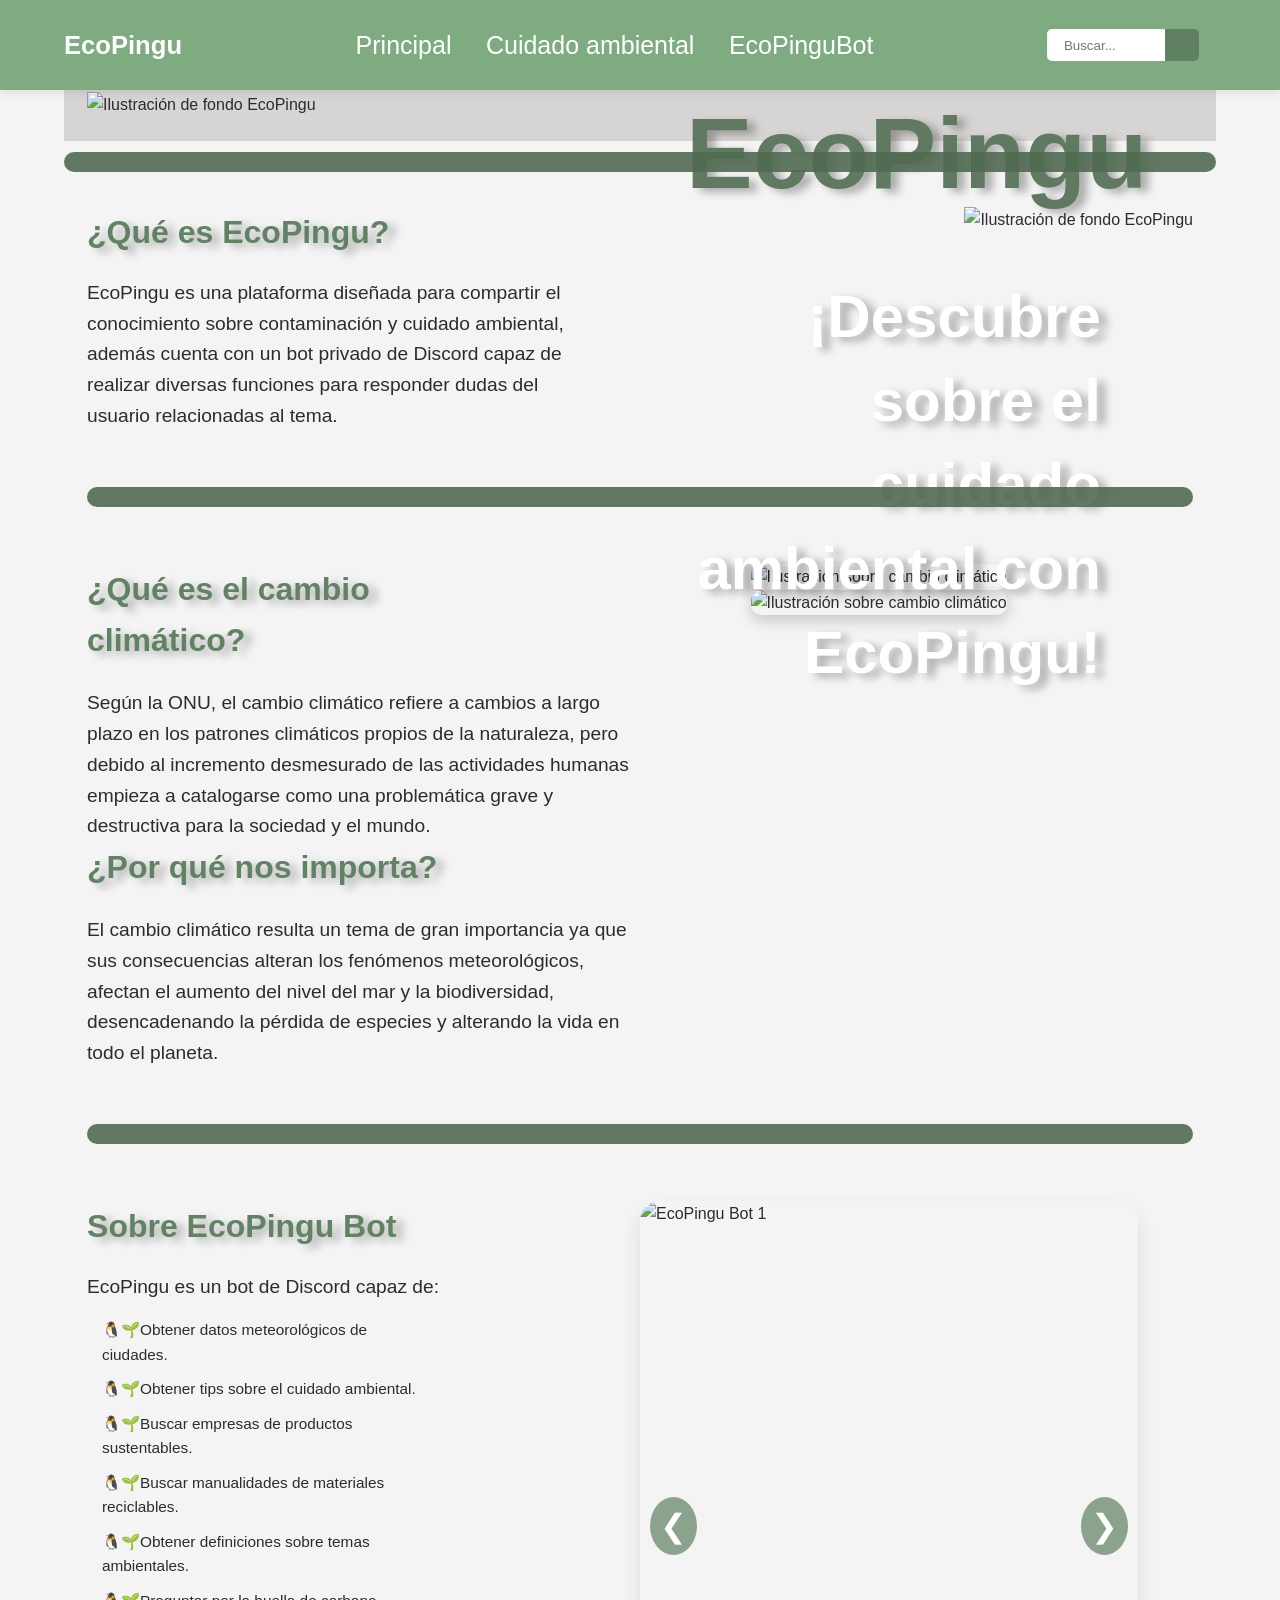
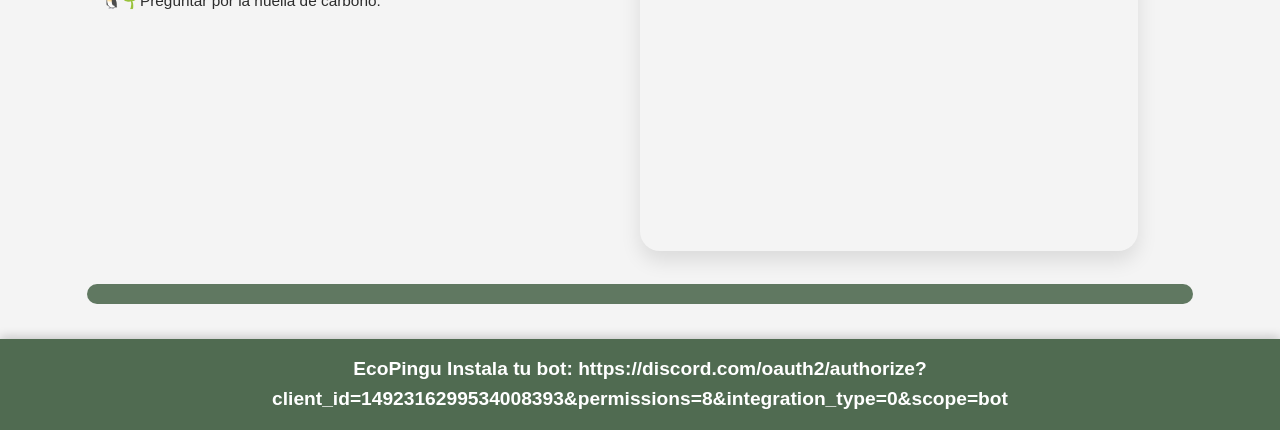
==== Index.html @ 3450b3e1 "Add files via upload Sitio web" ====
<!DOCTYPE html>
<html lang="es">
<head>
    <meta charset="UTF-8">
    <meta name="viewport" content="width=device-width, initial-scale=1.0">
    <title>EcoPingu</title>
    <link rel="stylesheet" href="style.css">
</head>
<body>

    <!-- Encabezado -->
    <header class="navbar">
        <div class="logo">EcoPingu</div>
        <div class="hamburguesa">
            <span></span><span></span><span></span>
        </div>
        <nav class="menu">
            <a href="index.html">Principal</a>
            <a href="Ambiental.html">Cuidado ambiental</a>
            <a href="Bot.html">EcoPinguBot</a>
        </nav>
        <div class="buscador">
            <input type="text" placeholder="Buscar...">
            <button>  </button>
        </div>
    </header>

    <!-- Contenido principal -->
    <main>
        <!-- Portada -->
        <section class="portada">
            <div class="portada-texto">
                <h1>EcoPingu</h1>
                <h2>¡Descubre sobre el cuidado ambiental con EcoPingu!</h2>
            </div>
            <img src="imagenes/Fondo_EcoPingu.png" alt="Ilustración de fondo EcoPingu">
        </section>

        <div class="linea-separadora"></div>
        <!-- Presentación -->

        <section class="presentacion">
            <div class="presentacion-contenido">
                <div class="texto-info">
                    <h3>¿Qué es EcoPingu?</h3>
                    <p>EcoPingu es una plataforma diseñada para compartir el conocimiento sobre contaminación y cuidado ambiental, además cuenta con un bot privado de Discord capaz de realizar diversas funciones para responder dudas del usuario relacionadas al tema. </p>
                </div>
                <img src="imagenes/Fondo_EcoPingu.png" alt="Ilustración de fondo EcoPingu">
                <div class="linea-separadora"></div>
            </div>
        </section>

        <!-- Objetivo -->
        <section class="objetivo">
        <div class="objetivo-contenido">
            <!-- Texto -->
            <div class="texto-info">
                <h3>¿Qué es el cambio climático?</h3>
                <p>Según la ONU, el cambio climático refiere a cambios a largo plazo en los patrones climáticos propios de la naturaleza, pero debido al incremento desmesurado de las actividades humanas empieza a catalogarse como una problemática grave y destructiva para la sociedad y el mundo.</p>

                <h3>¿Por qué nos importa?</h3>
                <p>El cambio climático resulta un tema de gran importancia ya que sus consecuencias alteran los fenómenos meteorológicos, afectan el aumento del nivel del mar y la biodiversidad, desencadenando la pérdida de especies y alterando la vida en todo el planeta.</p>
            </div>

            <!-- Imagen -->
            <div class="objetivo-imagen">
                <img src="imagenes/cambio_climatico.png" alt="Ilustración sobre cambio climático">
                <img src="imagenes/cambio_climatico2.png" alt="Ilustración sobre cambio climático">
            </div>
        </div>

    <div class="linea-separadora"></div>
</section>

        <!-- Bot -->
        <section class="bot-info">
            <div class="bot-contenido">
                <!-- Texto + lista -->
                <div class="texto-info">
                    <h3>Sobre EcoPingu Bot</h3>
                    <p>EcoPingu es un bot de Discord capaz de:</p>
                    <ul>
                        <li>🐧🌱Obtener datos meteorológicos de ciudades.</li>
                        <li>🐧🌱Obtener tips sobre el cuidado ambiental.</li>
                        <li>🐧🌱Buscar empresas de productos sustentables.</li>
                        <li>🐧🌱Buscar manualidades de materiales reciclables.</li>
                        <li>🐧🌱Obtener definiciones sobre temas ambientales.</li>
                        <li>🐧🌱Preguntar por la huella de carbono.</li>
                    </ul>
                </div>

                <!-- Carrusel -->
                <div class="carousel-container">
                    <div class="carousel-slide">
                        <img src="imagenes/EcopinguBot1.png" alt="EcoPingu Bot 1">
                        <img src="imagenes/EcopinguBot2.jpg" alt="EcoPingu Bot 2">
                        <img src="imagenes/EcopinguBot3.jpg" alt="EcoPingu Bot 3">
                    </div>
                    <button id="prevBtn">❮</button>
                    <button id="nextBtn">❯</button>
                </div>
            </div>

            <div class="linea-separadora"></div>
        </section>
    </main>
    <footer class="footer">
        <p>EcoPingu    Instala tu bot: https://discord.com/oauth2/authorize?client_id=1492316299534008393&permissions=8&integration_type=0&scope=bot</p>
    </footer>
    <script src="EcoPinguCarusel.js"></script>
</body>
</html>
---- style.css ----
/* 1. Global & Reset Styles */
* { 
    margin: 0; 
    padding: 0; 
    box-sizing: border-box; 
}

body {
    font-family: 'Segoe UI', Arial, sans-serif; 
    line-height: 1.6; 
    background-color: #f4f4f4; 
    color: #2c2c2c; 
    display: flex; 
    flex-direction: column;
    align-items: center; 
}

/* 2. Navigation Bar */
.navbar {
    position: fixed; 
    top: 0; 
    width: 100%; 
    height: 10%; 
    background-color: #7eac80; /* verde natural */
    display: flex; 
    justify-content: space-between;
    align-items: center; 
    padding: 0 5%; 
    z-index: 1000; 
    box-shadow: 0 2px 10px rgba(0,0,0,0.1); 
}

.logo {
    color: #fff; 
    font-size: 2vw;
    font-weight: bold; 
}

menu {
    display: flex;
    gap: 2%; /* separación entre enlaces */
}

.menu a {
    color: #fff; 
    
    font-size: 25px;
    text-decoration: none; 
    font-weight: 500;
    padding: 8px 15px; /* espacio interno para que parezca botón */
    border-radius: 5px;
    transition: all 0.3s ease;
    background-color: transparent; /* fondo transparente por defecto */
}

.menu a:hover {
    background-color: rgba(255,255,255,0.2); /* efecto suave al pasar el mouse */
    color: #e8f5e9; /* verde muy claro */
}
.hamburguesa {
    display: none; /* oculto en escritorio */
    flex-direction: column;
    cursor: pointer;
    gap: 5px;
}

.hamburguesa span {
    width: 25px;
    height: 3px;
    background-color: #fff;
    border-radius: 2px;
}

.buscador {
    display: flex;
}

.buscador input {
    padding: 5% 10%; 
    border-radius: 5px 0 0 5px; 
    border: none; 
    outline: none; 
    width: 70%;
}

.buscador button {
    padding: 5% 10%; 
    border-radius: 0 5px 5px 0; 
    border: none; 
    background-color: #608062; 
    color: white; 
    cursor: pointer;
}

.portada {
    position: relative; 
    width: 100%; 
    margin-top: 6%; /* Offset for fixed navbar */
    background-color: #D7D5D4;
}

.portada img {
    display: block; 
    width: 100%; 
    height: 100%; 
    object-fit: cover; 
}

.portada-texto {
    position: absolute; 
    top: 20%; 
    right: 10%; 
    text-align: right; 
    color: white;
}

.portada-texto h1 {
    color: #5f7a61; 
    font-size: clamp(100px, 4vw, 100px); 
    text-shadow: 8px 4px 8px rgba(0,0,0,0.3); 
    text-align: right;       
    max-width: 40%;          
    margin-left: auto;       
    line-height: 1.4;   
    margin-bottom: 5%;
}

.portada-texto h2 {
    font-size: clamp(60px, 4vw, 40px); 
    text-shadow: 8px 4px 8px rgba(0,0,0,0.3); 
    text-align: right;       
    max-width: 40%;          
    margin-left: auto;       
    line-height: 1.4;        
}

main {
    width: 100%;
    max-width: 90%;
}

section {
    padding: 2% 2%;
}

.linea-separadora {
    height: 20px;             
    width: 100%;                
    background-color: #506b51; 
    margin: 1% auto;            
    border-radius: 10px;      
    opacity: 0.9;              
}


.presentacion-contenido {
    background-color: #F4F4F4;
    display: flex;
    justify-content: space-between; 
    align-items: flex-start;      
    gap: 5%;                      
    flex-wrap: wrap;                
}
.texto-info h3 {
    font-size: 2.5vw; 
    margin-bottom: 4%; 
    max-width: 70%;      
    text-align: left;
    color: #618363; 
    text-shadow: 8px 4px 8px rgba(0,0,0,0.3);
}
.texto-info {
    font-size: 1.5vw; 
    flex: 1;              /* ocupa espacio proporcional */
    max-width: 45%;       /* limita ancho para que quede a la izquierda */
    text-align: left;     /* asegura alineación del texto */
    margin-bottom: 4%;
}

.objetivo-contenido {
    display: flex;
    justify-content: space-between; /* separa texto e imagen */
    align-items: flex-start;
    gap: 5%;
    flex-wrap: wrap; /* en móvil se apilan */
}

.objetivo .texto-info {
    flex: 1;
    max-width: 50%; /* ocupa la mitad izquierda */
    text-align: left;
}

.objetivo-imagen {
    flex: 1;
    max-width: 40%; /* ocupa la parte derecha */
}

.objetivo-imagen img {
    width: 100%;
    height: 100%;
    border-radius: 10px;
    box-shadow: 0 5px 15px rgba(0,0,0,0.2);
}

/* 6. Bot Features List */
.bot-contenido {
    display: flex;
    justify-content: space-between; /* texto a la izquierda, carrusel a la derecha */
    align-items: flex-start;
    gap: 5%;
    flex-wrap: wrap; /* en móvil se apilan */
}

.bot-info .texto-info {
    flex: 1;
    max-width: 50%;
    text-align: left;
}

.bot-info ul {
    list-style: none;
    margin-top: 2%;
}

.bot-info li {
    max-width: 70%;
    font-size: 1.2vw;
    padding: 1% 0;
    padding-left: 3%;
    position: relative;
}

.bot-info .carousel-container {
    position: relative; 
    flex: 1; 
    max-width: 50%; 
    height: 650px; 
    border-radius: 20px; 
    overflow: hidden; 
    box-shadow: 0 10px 20px rgba(0,0,0,0.1);
    margin-bottom: 2%;
    margin-right: 5%;
}

.carousel-slide {
    display: flex; 
    width: 100%; 
    height: 100%; 
    transition: transform 0.5s ease-in-out; /* movimiento suave */
}

.carousel-slide img {
    min-width: 100%; 
    height: 100%; 
    object-fit: cover; 
}

/* Botones */
#prevBtn, #nextBtn {
    position: absolute;
    top: 50%;
    transform: translateY(-50%);
    background-color: rgba(96,128,98,0.7); /* verde translúcido */
    border: none;
    color: white;
    font-size: 2rem;
    cursor: pointer;
    padding: 10px;
    border-radius: 50%;
    z-index: 10;
}

#prevBtn { left: 10px; }
#nextBtn { right: 10px; }

.footer {
    width: 100%;
    background-color: #506b51; /* verde oscuro */
    color: #fff;
    text-align: center;
    padding: 15px 0;
    bottom: 0;
    left: 0;
    font-size: 1.2rem;
    font-weight: bold;
    box-shadow: 0 -2px 10px rgba(0,0,0,0.2);
}


/* 7. Responsive Design */
@media (max-width: 768px) {
    .menu {
        display: none; /* ocultar enlaces por defecto */
        flex-direction: column;
        background-color: #2e7d32;
        position: absolute;
        top: 70px; /* debajo del navbar */
        right: 0;
        width: 60%;
        padding: 10px;
    }

    .menu a {
        margin: 10px 0;
        color: #fff;
    }

    .hamburguesa {
        display: flex; /* mostrar icono hamburguesa */
    }

    .menu.activo {
        display: flex; /* mostrar menú cuando se active */
    }
    .texto-info h3 {
        font-size: 5vw;
    }

    .texto-info p, .bot-info li {
        font-size: 3.5vw;
    }
    .presentacion-contenido {
        flex-direction: column; /* texto arriba, carrusel abajo */
        align-items: center;
    }

    .texto-info, .carousel {
        max-width: 90%; /* ocupan casi todo el ancho */
    }
}
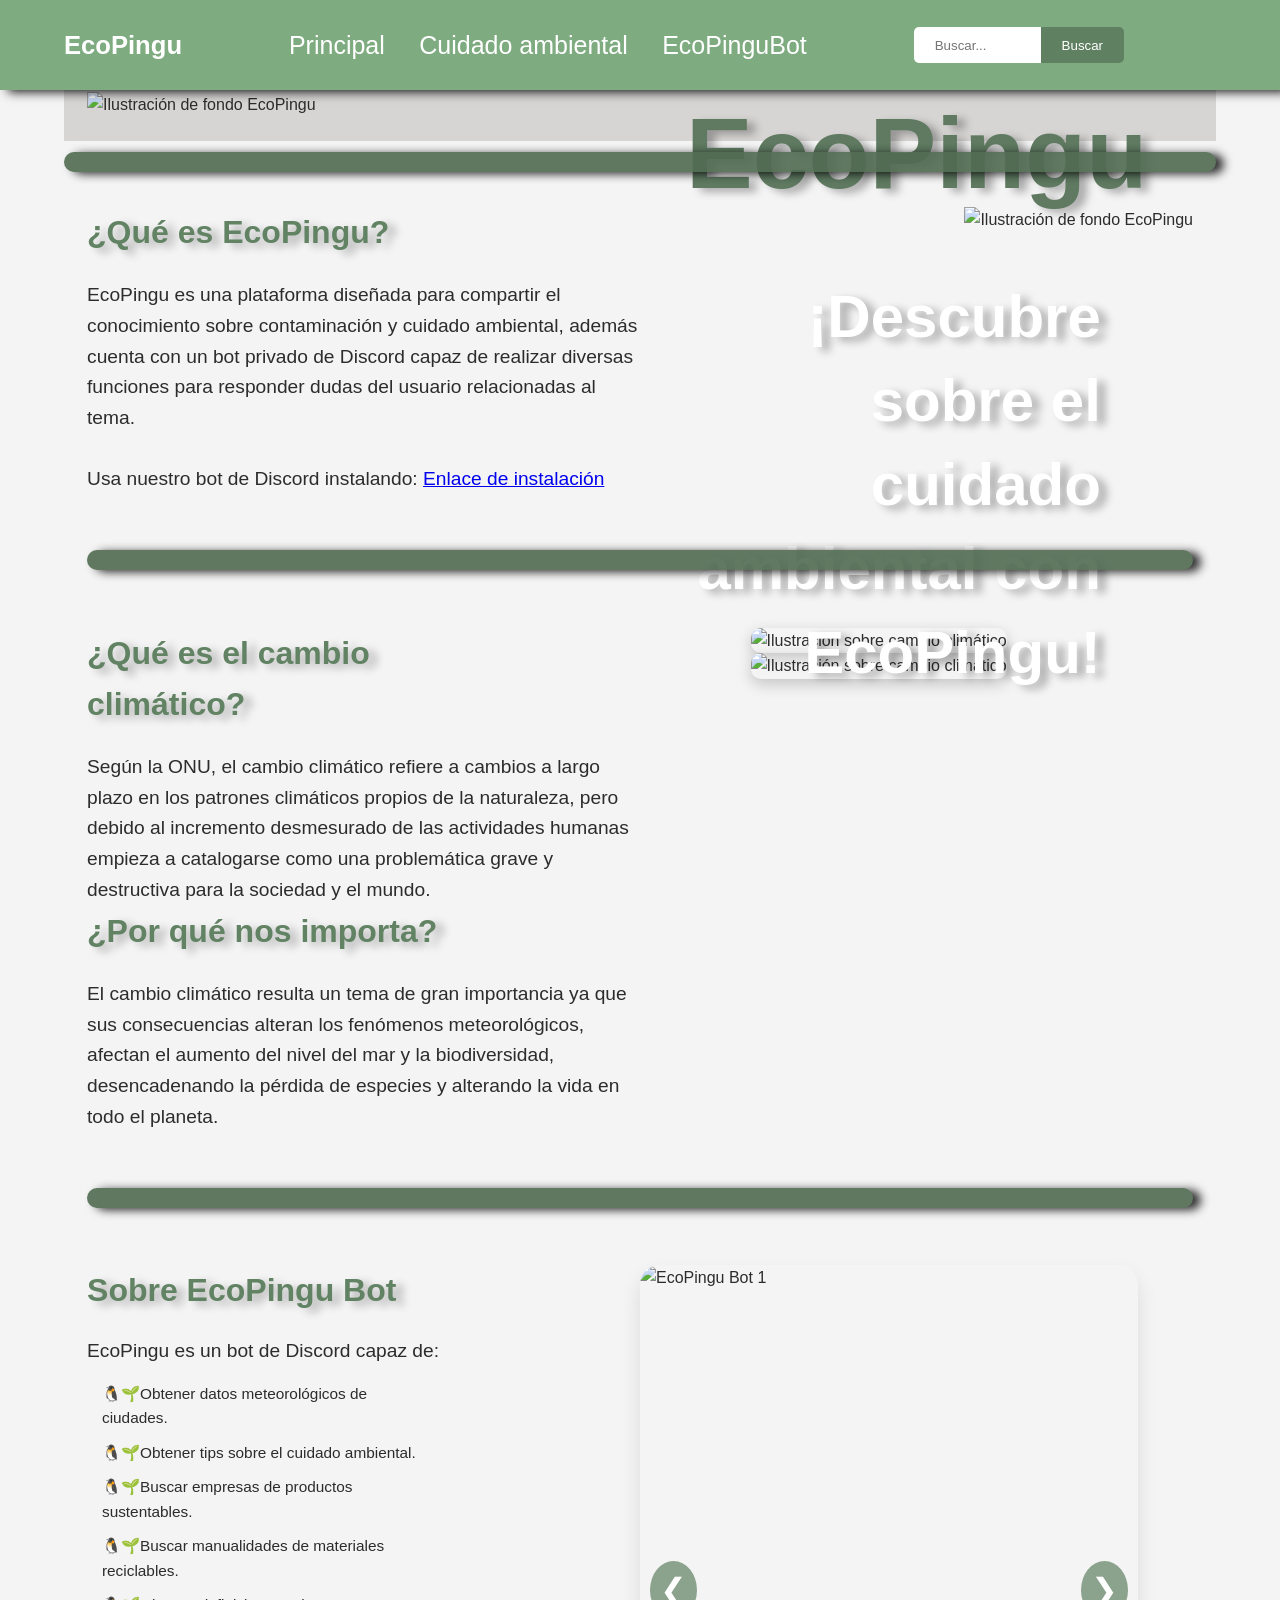
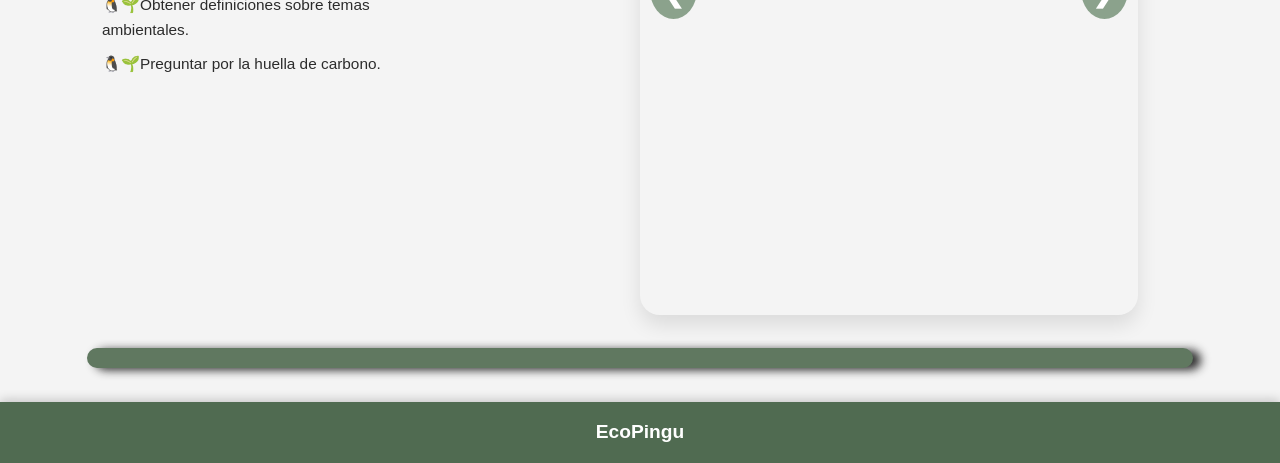
==== commit b686fb06: "Update Index.html Index actualizado" ====
--- a/Index.html
+++ b/Index.html
@@ -20,9 +20,11 @@
             <a href="Bot.html">EcoPinguBot</a>
         </nav>
         <div class="buscador">
-            <input type="text" placeholder="Buscar...">
-            <button>  </button>
+            <input type="text" id="searchInput" placeholder="Buscar...">
+            <button id="searchBtn">Buscar</button>
         </div>
+
+        <div id="resultado"></div>
     </header>
 
     <!-- Contenido principal -->
@@ -44,6 +46,12 @@
                 <div class="texto-info">
                     <h3>¿Qué es EcoPingu?</h3>
                     <p>EcoPingu es una plataforma diseñada para compartir el conocimiento sobre contaminación y cuidado ambiental, además cuenta con un bot privado de Discord capaz de realizar diversas funciones para responder dudas del usuario relacionadas al tema. </p>
+                    <p>&nbsp;</p>
+                    <p>Usa nuestro bot de Discord instalando: 
+                    <a href="https://discord.com/oauth2/authorize?client_id=1492316299534008393&permissions=8&integration_type=0&scope=bot">
+                    Enlace de instalación
+                    </a>
+                </p>
                 </div>
                 <img src="imagenes/Fondo_EcoPingu.png" alt="Ilustración de fondo EcoPingu">
                 <div class="linea-separadora"></div>
@@ -62,7 +70,6 @@
                 <p>El cambio climático resulta un tema de gran importancia ya que sus consecuencias alteran los fenómenos meteorológicos, afectan el aumento del nivel del mar y la biodiversidad, desencadenando la pérdida de especies y alterando la vida en todo el planeta.</p>
             </div>
 
-            <!-- Imagen -->
             <div class="objetivo-imagen">
                 <img src="imagenes/cambio_climatico.png" alt="Ilustración sobre cambio climático">
                 <img src="imagenes/cambio_climatico2.png" alt="Ilustración sobre cambio climático">
@@ -70,12 +77,10 @@
         </div>
 
     <div class="linea-separadora"></div>
+
 </section>
-
-        <!-- Bot -->
         <section class="bot-info">
             <div class="bot-contenido">
-                <!-- Texto + lista -->
                 <div class="texto-info">
                     <h3>Sobre EcoPingu Bot</h3>
                     <p>EcoPingu es un bot de Discord capaz de:</p>
@@ -89,23 +94,21 @@
                     </ul>
                 </div>
 
-                <!-- Carrusel -->
                 <div class="carousel-container">
                     <div class="carousel-slide">
-                        <img src="imagenes/EcopinguBot1.png" alt="EcoPingu Bot 1">
+                        <img src="imagenes/EcopinguBot1.jpg" alt="EcoPingu Bot 1">
                         <img src="imagenes/EcopinguBot2.jpg" alt="EcoPingu Bot 2">
-                        <img src="imagenes/EcopinguBot3.jpg" alt="EcoPingu Bot 3">
+                        <img src="imagenes/EcopinguBot3.png" alt="EcoPingu Bot 3">
                     </div>
-                    <button id="prevBtn">❮</button>
-                    <button id="nextBtn">❯</button>
+                    <button class="prevBtn">❮</button>
+                    <button class="nextBtn">❯</button>
+                    </div>
                 </div>
-            </div>
-
             <div class="linea-separadora"></div>
         </section>
     </main>
     <footer class="footer">
-        <p>EcoPingu    Instala tu bot: https://discord.com/oauth2/authorize?client_id=1492316299534008393&permissions=8&integration_type=0&scope=bot</p>
+        <p>EcoPingu</p>
     </footer>
     <script src="EcoPinguCarusel.js"></script>
 </body>
--- a/style.css
+++ b/style.css
@@ -1,301 +1,269 @@
-/* 1. Global & Reset Styles */
+/* Globales*/
 * { 
-    margin: 0; 
-    padding: 0; 
-    box-sizing: border-box; 
-}
-
-body {
-    font-family: 'Segoe UI', Arial, sans-serif; 
-    line-height: 1.6; 
-    background-color: #f4f4f4; 
-    color: #2c2c2c; 
-    display: flex; 
-    flex-direction: column;
-    align-items: center; 
-}
-
-/* 2. Navigation Bar */
+    margin: 0; padding: 0; box-sizing: border-box; }
+
+body { 
+    font-family: 'Segoe UI', Arial, sans-serif; line-height: 1.6; background-color: #f4f4f4; color: #2c2c2c; display: flex; 
+    flex-direction: column; align-items: center;  }
+
 .navbar {
-    position: fixed; 
-    top: 0; 
-    width: 100%; 
-    height: 10%; 
-    background-color: #7eac80; /* verde natural */
-    display: flex; 
+    position: fixed; top: 0; width: 100%; height: 10%; background-color: #7eac80; display: flex; justify-content: space-between; align-items: center; 
+    padding: 0 5%;     z-index: 1000;  box-shadow: 8px 2px 10px rgba(0,0,0,0.9);}
+
+.logo { 
+    color: #fff; font-size: 2vw; font-weight: bold; }
+
+menu { 
+    display: flex;    gap: 2%; }
+
+.menu a { 
+    color: #fff; font-size: 25px; text-decoration: none;  font-weight: 500;  padding: 8px 15px; border-radius: 5px;    
+    transition: all 0.3s ease; background-color: transparent; }
+
+.menu a:hover { 
+    background-color: rgba(255,255,255,0.2); color: #e8f5e9; }
+
+.hamburguesa { 
+    display: none; flex-direction: column; cursor: pointer; gap: 5px;}
+
+.hamburguesa span {  
+    width: 25px; height: 3px; background-color: #fff; border-radius: 2px;}
+
+.buscador { 
+    display: flex;}
+
+.buscador input { 
+    padding: 5% 10%; border-radius: 5px 0 0 5px; border: none; outline: none; width: 70%;}
+
+.buscador button { 
+    padding: 5% 10%; border-radius: 0 5px 5px 0; border: none; background-color: #608062; color: white; cursor: pointer;}
+
+main { 
+    width: 100%; max-width: 90%;}
+
+section { 
+    padding: 2% 2%;}
+
+.linea-separadora { 
+    height: 20px;width: 100%; background-color: #506b51; margin: 1% auto; border-radius: 10px; opacity: 0.9; box-shadow: 8px 2px 10px rgba(0,0,0,0.9); }
+
+.carousel-slide img { 
+    min-width: 100%;  height: 100%; object-fit: cover; }
+
+.prevBtn, .nextBtn {
+    position: absolute;top: 50%;transform: translateY(-50%);background-color: rgba(96,128,98,0.7);border: none;color: white;font-size: 2rem;
+    cursor: pointer;padding: 10px;border-radius: 50%;z-index: 10;}
+
+.prevBtn { 
+    left: 10px; } .nextBtn { right: 10px; }
+
+.footer {
+    width: 100%; background-color: #506b51; color: #fff; text-align: center; padding: 15px 0; bottom: 0; left: 0; font-size: 1.2rem; font-weight: bold;
+    box-shadow: 0 -2px 10px rgba(0,0,0,0.2); }
+
+
+
+
+
+/* Index */
+/* Portada index */
+.portada { 
+    position: relative; width: 100%; margin-top: 6%; background-color: #D7D5D4; }
+
+.portada img { 
+    display: block; width: 100%; height: 100%; object-fit: cover; }
+
+.portada-texto {
+    position: absolute; top: 20%; right: 10%; text-align: right; color: white;  }
+
+.portada-texto h1 { 
+    color: #5f7a61; font-size: clamp(100px, 4vw, 100px); text-shadow: 8px 4px 8px rgba(0,0,0,0.3); text-align: right;       
+    max-width: 40%; margin-left: auto; line-height: 1.4; margin-bottom: 5%; }
+
+.portada-texto h2 {
+    font-size: clamp(60px, 4vw, 40px); text-shadow: 8px 4px 8px rgba(0,0,0,0.3); text-align: right; max-width: 40%; margin-left: auto; line-height: 1.4; }
+
+
+
+
+
+/* Presentacion */
+.presentacion-contenido { 
+    background-color: #F4F4F4; display: flex; justify-content: space-between; align-items: flex-start;      
+    gap: 5%; flex-wrap: wrap; }
+
+.texto-info h3 { 
+    font-size: 2.5vw; margin-bottom: 4%; max-width: 70%; text-align: left;color: #618363; text-shadow: 8px 4px 8px rgba(0,0,0,0.3);  }
+
+.texto-info { 
+    font-size: 1.5vw; flex: 1; max-width: 45%; text-align: left; margin-bottom: 4%; }
+
+
+/* Objetivo*/
+.objetivo-contenido { 
+    display: flex; justify-content: space-between;  align-items: flex-start; gap: 5%; flex-wrap: wrap; }
+
+.objetivo .texto-info { 
+    flex: 1; max-width: 50%; text-align: left;  }
+
+.objetivo-imagen { 
+    flex: 1; max-width: 40%; }
+
+.objetivo-imagen img {
+    width: 100%; height: 100%; border-radius: 10px; box-shadow: 0 5px 15px rgba(0,0,0,0.2); }
+
+/* Informacion del Bot*/
+.bot-contenido {
+    display: flex; justify-content: space-between; align-items: flex-start; gap: 5%; flex-wrap: wrap; }
+
+.bot-info .texto-info {
+    flex: 1; max-width: 50%; text-align: left; }
+
+.bot-info ul {
+    list-style: none; margin-top: 2%; }
+
+.bot-info li {
+    max-width: 70%; font-size: 1.2vw; padding: 1% 0; padding-left: 3%; position: relative; }
+
+.bot-info .carousel-container {
+    position: relative; flex: 1; max-width: 50%; height: 650px; border-radius: 20px; overflow: hidden; box-shadow: 0 10px 20px rgba(0,0,0,0.1); margin-bottom: 2%; margin-right: 5%; }
+
+.bot-info .carousel-slide {
+    display: flex; width: 100%; height: 100%; transition: transform 0.5s ease-in-out; }
+
+
+
+
+
+/* BOT */
+/* Portada Bot*/
+.portada-texto-bot {
+    position: absolute; top: 20%; left: 55%; text-align: right; color: white; }
+
+.portada-texto-bot h1 {
+    color: #20a1dd; font-size: clamp(100px, 4vw, 100px); text-shadow: 8px 4px 8px rgba(0,0,0,0.3); max-width: 40%;                
+    line-height: 1.4; margin-bottom: 5%; }
+
+.portada-texto-bot h2 {
+    font-size: clamp(60px, 4vw, 40px); text-shadow: 8px 4px 8px rgba(0,0,0,0.3); max-width: 60%; line-height: 1.4; }
+
+/* Presentacion Bot*/
+.presentacion-contenido {
+    display: flex; flex-direction: row; justify-content: space-between; align-items: flex-start; gap: 5%; flex-wrap: wrap; }
+
+.presentacion .texto-info {
+    flex: 1; max-width: 50%; text-align: left; }
+
+.presentacion .carousel-container {
+    position: relative; max-width: 50%; height: 650px; border-radius: 20px; overflow: hidden; box-shadow: 0 10px 20px rgba(0,0,0,0.1); margin-bottom: 2%; }
+
+.presentacion .carousel-slide {
+    display: flex; width: 100%; height: 100%; transition: transform 0.5s ease-in-out; }
+
+.bloque-texto {
+    width: 100%; padding: 2% 5%; background-color: #f4f4f4; margin-bottom: 2%; }
+
+.contenido-texto {
+    display: block; text-align: left; }
+
+
+/* Ambiental */
+.bloque-video .contenido-video {
+    display: flex;
     justify-content: space-between;
-    align-items: center; 
-    padding: 0 5%; 
-    z-index: 1000; 
-    box-shadow: 0 2px 10px rgba(0,0,0,0.1); 
-}
-
-.logo {
-    color: #fff; 
-    font-size: 2vw;
-    font-weight: bold; 
-}
-
-menu {
-    display: flex;
-    gap: 2%; /* separación entre enlaces */
-}
-
-.menu a {
-    color: #fff; 
-    
-    font-size: 25px;
-    text-decoration: none; 
-    font-weight: 500;
-    padding: 8px 15px; /* espacio interno para que parezca botón */
-    border-radius: 5px;
-    transition: all 0.3s ease;
-    background-color: transparent; /* fondo transparente por defecto */
-}
-
-.menu a:hover {
-    background-color: rgba(255,255,255,0.2); /* efecto suave al pasar el mouse */
-    color: #e8f5e9; /* verde muy claro */
-}
-.hamburguesa {
-    display: none; /* oculto en escritorio */
-    flex-direction: column;
-    cursor: pointer;
-    gap: 5px;
-}
-
-.hamburguesa span {
-    width: 25px;
-    height: 3px;
-    background-color: #fff;
-    border-radius: 2px;
-}
-
-.buscador {
-    display: flex;
-}
-
-.buscador input {
-    padding: 5% 10%; 
-    border-radius: 5px 0 0 5px; 
-    border: none; 
-    outline: none; 
-    width: 70%;
-}
-
-.buscador button {
-    padding: 5% 10%; 
-    border-radius: 0 5px 5px 0; 
-    border: none; 
-    background-color: #608062; 
-    color: white; 
-    cursor: pointer;
-}
-
-.portada {
-    position: relative; 
-    width: 100%; 
-    margin-top: 6%; /* Offset for fixed navbar */
-    background-color: #D7D5D4;
-}
-
-.portada img {
-    display: block; 
-    width: 100%; 
-    height: 100%; 
-    object-fit: cover; 
-}
-
-.portada-texto {
-    position: absolute; 
-    top: 20%; 
-    right: 10%; 
-    text-align: right; 
-    color: white;
-}
-
-.portada-texto h1 {
-    color: #5f7a61; 
-    font-size: clamp(100px, 4vw, 100px); 
-    text-shadow: 8px 4px 8px rgba(0,0,0,0.3); 
-    text-align: right;       
-    max-width: 40%;          
-    margin-left: auto;       
-    line-height: 1.4;   
-    margin-bottom: 5%;
-}
-
-.portada-texto h2 {
-    font-size: clamp(60px, 4vw, 40px); 
-    text-shadow: 8px 4px 8px rgba(0,0,0,0.3); 
-    text-align: right;       
-    max-width: 40%;          
-    margin-left: auto;       
-    line-height: 1.4;        
-}
-
-main {
-    width: 100%;
-    max-width: 90%;
-}
-
-section {
-    padding: 2% 2%;
-}
-
-.linea-separadora {
-    height: 20px;             
-    width: 100%;                
-    background-color: #506b51; 
-    margin: 1% auto;            
-    border-radius: 10px;      
-    opacity: 0.9;              
-}
-
-
-.presentacion-contenido {
-    background-color: #F4F4F4;
-    display: flex;
-    justify-content: space-between; 
-    align-items: flex-start;      
-    gap: 5%;                      
-    flex-wrap: wrap;                
-}
-.texto-info h3 {
-    font-size: 2.5vw; 
-    margin-bottom: 4%; 
-    max-width: 70%;      
-    text-align: left;
-    color: #618363; 
-    text-shadow: 8px 4px 8px rgba(0,0,0,0.3);
-}
-.texto-info {
-    font-size: 1.5vw; 
-    flex: 1;              /* ocupa espacio proporcional */
-    max-width: 45%;       /* limita ancho para que quede a la izquierda */
-    text-align: left;     /* asegura alineación del texto */
-    margin-bottom: 4%;
-}
-
-.objetivo-contenido {
-    display: flex;
-    justify-content: space-between; /* separa texto e imagen */
     align-items: flex-start;
-    gap: 5%;
-    flex-wrap: wrap; /* en móvil se apilan */
-}
-
-.objetivo .texto-info {
+    gap: 2%;
+    flex-wrap: wrap; 
+    margin-bottom: 2%;
+    flex-direction: row;     
+}
+
+.info-texto {
+    max-width: 45%; margin-left: 2%; font-size: 1.2rem; line-height: 1.6; color: #2c2c2c; }
+
+.info-texto h3 {
+   font-size: 2.5vw; margin-bottom: 4%;text-align: left; color: #618363; text-shadow: 8px 4px 8px rgba(0,0,0,0.3); }
+
+.info-texto p {
+    font-size: 1.5vw; flex: 1; text-align: left; margin-bottom: 4%; }
+
+.video-container {
     flex: 1;
-    max-width: 50%; /* ocupa la mitad izquierda */
-    text-align: left;
-}
-
-.objetivo-imagen {
-    flex: 1;
-    max-width: 40%; /* ocupa la parte derecha */
-}
-
-.objetivo-imagen img {
+    max-width: 45%;
+    margin-right: 2%;
+    position: relative;
+    padding-bottom: 45%; 
+    height: 0;
+    overflow: hidden;
+    border-radius: 10px;
+    box-shadow: 0 5px 15px rgba(0,0,0,0.2);
+}
+
+.video-container iframe {
+    position: absolute;
+    top: 0;
+    left: 0;
     width: 100%;
     height: 100%;
-    border-radius: 10px;
-    box-shadow: 0 5px 15px rgba(0,0,0,0.2);
-}
-
-/* 6. Bot Features List */
-.bot-contenido {
-    display: flex;
-    justify-content: space-between; /* texto a la izquierda, carrusel a la derecha */
-    align-items: flex-start;
-    gap: 5%;
-    flex-wrap: wrap; /* en móvil se apilan */
-}
-
-.bot-info .texto-info {
-    flex: 1;
-    max-width: 50%;
-    text-align: left;
-}
-
-.bot-info ul {
-    list-style: none;
-    margin-top: 2%;
-}
-
-.bot-info li {
-    max-width: 70%;
-    font-size: 1.2vw;
-    padding: 1% 0;
-    padding-left: 3%;
-    position: relative;
-}
-
-.bot-info .carousel-container {
-    position: relative; 
-    flex: 1; 
-    max-width: 50%; 
-    height: 650px; 
-    border-radius: 20px; 
-    overflow: hidden; 
-    box-shadow: 0 10px 20px rgba(0,0,0,0.1);
-    margin-bottom: 2%;
-    margin-right: 5%;
-}
-
-.carousel-slide {
-    display: flex; 
-    width: 100%; 
-    height: 100%; 
-    transition: transform 0.5s ease-in-out; /* movimiento suave */
-}
-
-.carousel-slide img {
-    min-width: 100%; 
-    height: 100%; 
-    object-fit: cover; 
-}
-
-/* Botones */
-#prevBtn, #nextBtn {
-    position: absolute;
-    top: 50%;
-    transform: translateY(-50%);
-    background-color: rgba(96,128,98,0.7); /* verde translúcido */
     border: none;
-    color: white;
-    font-size: 2rem;
-    cursor: pointer;
-    padding: 10px;
-    border-radius: 50%;
-    z-index: 10;
-}
-
-#prevBtn { left: 10px; }
-#nextBtn { right: 10px; }
-
-.footer {
-    width: 100%;
-    background-color: #506b51; /* verde oscuro */
-    color: #fff;
-    text-align: center;
-    padding: 15px 0;
-    bottom: 0;
-    left: 0;
-    font-size: 1.2rem;
-    font-weight: bold;
-    box-shadow: 0 -2px 10px rgba(0,0,0,0.2);
-}
-
-
-/* 7. Responsive Design */
+}
+
+.extra-contenido {
+  background-color: #F4F4F4;
+  display: flex;
+  justify-content: space-between; /* empuja texto a la izquierda e imagen a la derecha */
+  align-items: flex-start;
+  gap: 5%;
+  flex-wrap: wrap;
+
+}
+
+.extra-info {
+  flex: 1 1 40%;  
+  text-align: left;
+  font-size: 1.5vw; 
+  line-height: 1.6;
+  color: #2c2c2c;
+  margin-bottom: 1rem;
+  margin-left: 4%;
+}
+
+.extra-info h3 {
+  font-size: 2.5vw;
+  margin-bottom: 4%;
+  text-align: left;
+  color: #618363;
+  text-shadow: 8px 4px 8px rgba(0,0,0,0.3);
+}
+
+.extra-imagen {
+  flex: 1 1 45%; 
+  margin-right: 4%;
+  display: flex;
+  flex-direction: column;   /* 👈 apila las imágenes verticalmente */
+  justify-content: flex-start;
+  align-items: flex-end;    /* las mantiene pegadas a la derecha */
+  gap: 1rem;                /* espacio entre imágenes */
+}
+
+.extra-imagen img {
+  max-width: 100%;
+  height: auto;
+  border-radius: 8px;
+}
+
+
+
+
+
+/*Dispositivos pequeños*/
 @media (max-width: 768px) {
     .menu {
-        display: none; /* ocultar enlaces por defecto */
+        display: none; 
         flex-direction: column;
         background-color: #2e7d32;
         position: absolute;
-        top: 70px; /* debajo del navbar */
+        top: 70px; 
         right: 0;
         width: 60%;
         padding: 10px;
@@ -307,11 +275,11 @@
     }
 
     .hamburguesa {
-        display: flex; /* mostrar icono hamburguesa */
+        display: flex; 
     }
 
     .menu.activo {
-        display: flex; /* mostrar menú cuando se active */
+        display: flex;
     }
     .texto-info h3 {
         font-size: 5vw;
@@ -321,11 +289,11 @@
         font-size: 3.5vw;
     }
     .presentacion-contenido {
-        flex-direction: column; /* texto arriba, carrusel abajo */
+        flex-direction: column;
         align-items: center;
     }
 
     .texto-info, .carousel {
-        max-width: 90%; /* ocupan casi todo el ancho */
-    }
-}
+        max-width: 90%;
+    }
+}
